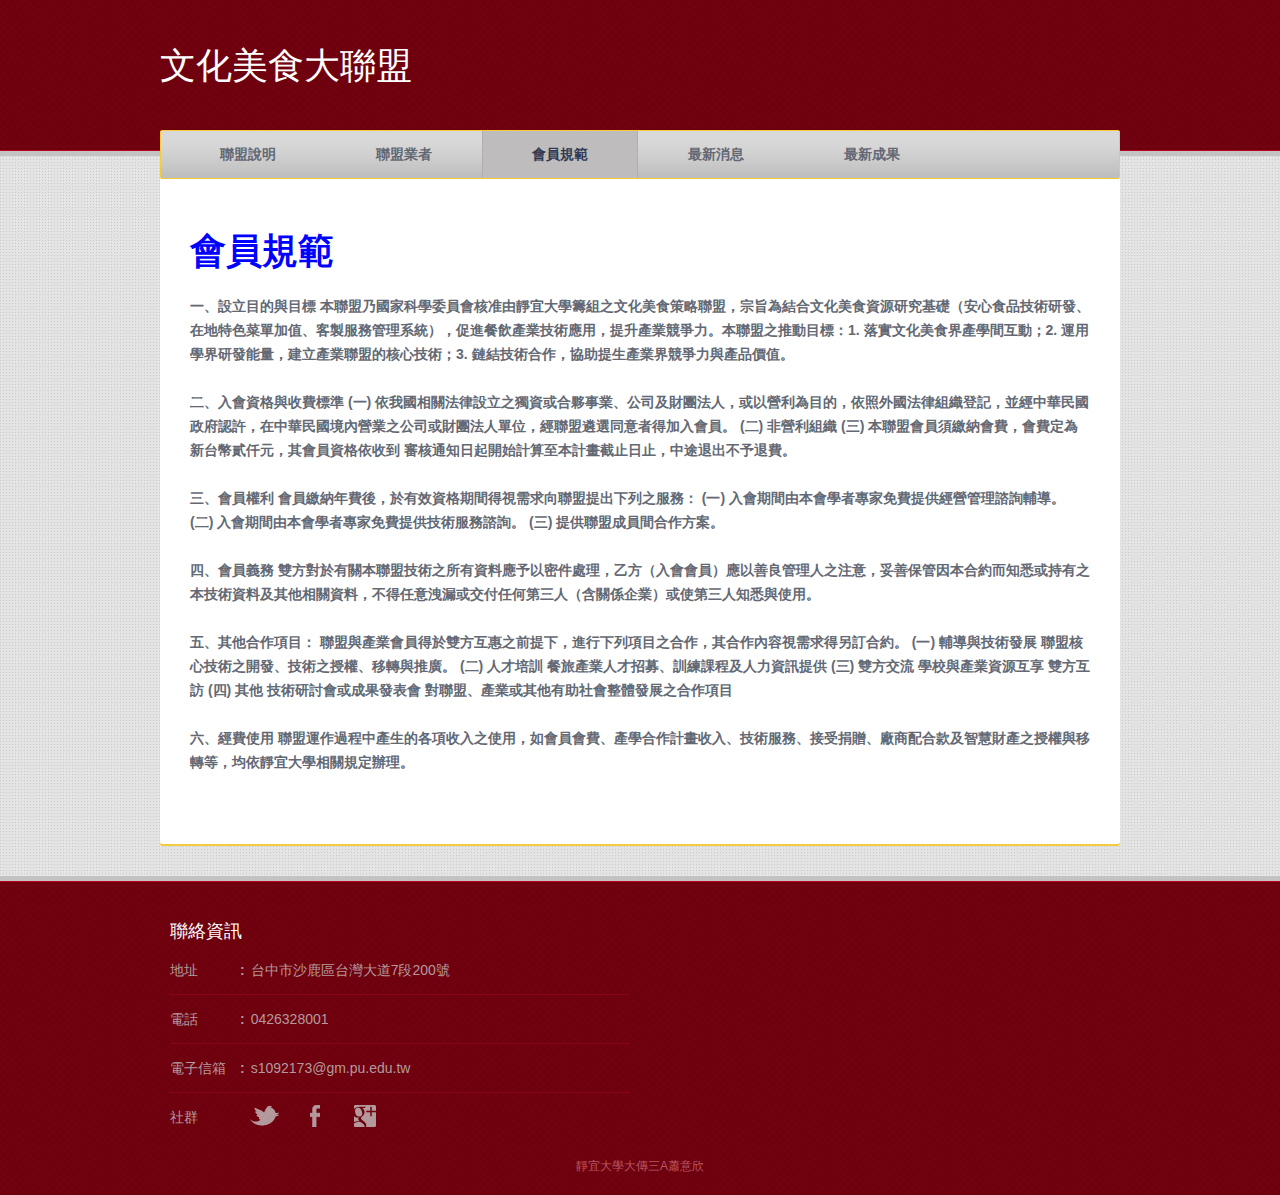
==== rules.html @ f4fca6d4 "Add files via upload" ====
<!DOCTYPE html>
<!-- Website template by freewebsitetemplates.com -->
<html>
<head>
	<meta charset="UTF-8">
	<title>文化美食大聯盟</title>
	<link rel="stylesheet" href="css/style.css" type="text/css">
</head>
<body>
	<div id="page">
		<div id="header">
			<div class="background">
				<h1 id="logo"> <a href="index.html">文化美食大聯盟</a> </h1>
				<div id="navigation">
					<ul>
						<li>
							<a href="index.html">聯盟說明</a>
						</li>
						<li>
							<a href="members.html">聯盟業者</a>
						</li>
						<li class="selected">
							<a href="rules.html">會員規範</a>
						</li>
						<li>
							<a href="news.html">最新消息</a>
						</li>
						<li>
							<a href="works.html">最新成果</a>
						</li>
						
					</ul>
				</div>
			</div>
		</div>
		<div id="contents">
			<div id="rates">
				<h1><font color="blue"><b>會員規範</b></font></h1>
				<p><b>
					一、設立目的與目標

				   本聯盟乃國家科學委員會核准由靜宜大學籌組之文化美食策略聯盟，宗旨為結合文化美食資源研究基礎（安心食品技術研發、在地特色菜單加值、客製服務管理系統），促進餐飲產業技術應用，提升產業競爭力。本聯盟之推動目標：1. 落實文化美食界產學間互動；2. 運用學界研發能量，建立產業聯盟的核心技術；3. 鏈結技術合作，協助提生產業界競爭力與產品價值。
				   <br><br>
				 

					二、入會資格與收費標準

					(一)  依我國相關法律設立之獨資或合夥事業、公司及財團法人，或以營利為目的，依照外國法律組織登記，並經中華民國政府認許，在中華民國境內營業之公司或財團法人單位，經聯盟遴選同意者得加入會員。 
					(二)  非營利組織 
					(三)  本聯盟會員須繳納會費，會費定為新台幣貳仟元，其會員資格依收到 
					審核通知日起開始計算至本計畫截止日止，中途退出不予退費。
					<br><br>
					 

					三、會員權利

					會員繳納年費後，於有效資格期間得視需求向聯盟提出下列之服務： 
					(一) 入會期間由本會學者專家免費提供經營管理諮詢輔導。 
					(二) 入會期間由本會學者專家免費提供技術服務諮詢。 
					(三) 提供聯盟成員間合作方案。
					<br><br>
					 

					四、會員義務

					雙方對於有關本聯盟技術之所有資料應予以密件處理，乙方（入會會員）應以善良管理人之注意，妥善保管因本合約而知悉或持有之本技術資料及其他相關資料，不得任意洩漏或交付任何第三人（含關係企業）或使第三人知悉與使用。
					<br><br>
					 

					五、其他合作項目：

					聯盟與產業會員得於雙方互惠之前提下，進行下列項目之合作，其合作內容視需求得另訂合約。 
					(一) 輔導與技術發展 
					聯盟核心技術之開發、技術之授權、移轉與推廣。 
					(二) 人才培訓 
					餐旅產業人才招募、訓練課程及人力資訊提供 
					(三) 雙方交流
					學校與產業資源互享
					雙方互訪
					(四) 其他
					技術研討會或成果發表會
					對聯盟、產業或其他有助社會整體發展之合作項目
					<br><br>

					六、經費使用

					    聯盟運作過程中產生的各項收入之使用，如會員會費、產學合作計畫收入、技術服務、接受捐贈、廠商配合款及智慧財產之授權與移轉等，均依靜宜大學相關規定辦理。
					<br><br> 
				</b></p>
			</div>
		</div>
		<div id="footer">
			<div class="background">
				<div class="body">
					
					<div class="section">
						<h3>聯絡資訊</h3>
						<ul>
							<li>
								<span>地址</span><strong>:</strong>
								<p>
									台中市沙鹿區台灣大道7段200號
								</p>
							</li>
							<li>
								<span>電話</span><strong>:</strong>
								<p>
									0426328001
								</p>
							</li>
							<li>
								<span>電子信箱</span><strong>:</strong>
								<p>
									s1092173@gm.pu.edu.tw
								</p>
							</li>
							<li>
								<span>社群</span><a href="http://freewebsitetemplates.com/go/twitter/" target="_blank" class="twitter"></a><a href="http://freewebsitetemplates.com/go/facebook/" target="_blank" class="facebook"></a><a href="http://freewebsitetemplates.com/go/googleplus/" target="_blank" class="googleplus"></a>
							</li>
						</ul>
					</div>
					<p id="footnote">
						靜宜大學大傳三A蕭意欣
					</p>
				</div>
			</div>
		</div>
	</div>
</body>
</html>
---- css/style.css ----
/* Website template by freewebsitetemplates.com */
@font-face {
	font-family: 'DaysOne-Regular';
	src: url('../fonts/DaysOne-Regular.eot');
	src: local('☺'), url('../fonts/DaysOne-Regular.woff') format('woff'), url('../fonts/DaysOne-Regular.ttf') format('truetype'), url('../fonts/DaysOne-Regular.svg') format('svg');
	font-weight: normal;
	font-style: normal;
}
body {
	background: url(../images/bg-body.jpg) repeat left top;
	font-family: Arial, Helvetica, sans-serif;
	min-width: 960px;
	margin: 0;
}
.background {
	background: url(../images/bg-pattern-red.jpg) repeat left top;
}
#page {
	width: 960px;
	margin: 0 auto;
	padding: 156px 0 0;
}
img {
	border: 0;
}
/*------------------------------ SPRITES ------------------------------*/
#footer ul li a {
	background: url(../images/icons.png) no-repeat;
}
#message input[type='submit'], .more {
	background: url(../images/bg-buttons.png) no-repeat;
}
.more {
	background-position: 0 -35px;
	color: #636974;
	display: inline-block;
	font-size: 14px;
	font-weight: bold;
	height: 35px;
	line-height: 35px;
	width: 170px;
	padding: 1px 0;
	text-align: center;
	text-decoration: none;
	text-transform: uppercase;
}
.more:hover {
	background-position: 0 -82px;
	color: #010000;
}
/*------------------------------ HEADER ------------------------------*/
#header {
	width: 100%;
	border-bottom: 5px solid #c3c3c3;
	position: absolute;
	left: 0;
	top: 0;
}
#header .background {
	height: 150px;
	border-bottom: 1px solid #b6051c;
}
/** Logo **/
#logo {
	font-family: 'DaysOne-Regular';
	font-size: 36px;
	font-weight: normal;
	line-height: 130px;
	width: 960px;
	margin: 0 auto;
}
#logo a {
	color: #fff;
	text-decoration: none;
	text-transform: uppercase;
}
/** Navigation **/
#navigation {
	background: url(../images/bg-navigation.png) no-repeat;
	height: 49px;
	width: 960px;
	margin: 0 auto;
	position: relative;
	top: 0;
}
#navigation ul {
	display: inline-block;
	list-style: none;
	margin: 0;
	padding: 1px 10px;
}
#navigation li {
	float: left;
}
#navigation li a {
	color: #636974;
	display: block;
	font-size: 14px;
	font-weight: bold;
	line-height: 47px;
	width: 154px;
	border-color: transparent;
	border-style: none solid;
	border-width: 1px;
	text-align: center;
	text-decoration: none;
	text-transform: uppercase;
}
#navigation li a:hover, #navigation li.selected a {
	background-color: #bebcbc;
	color: #2e3a54;
	border-color: #afafaf;
}
/*------------------------------ CONTENTS ------------------------------*/
#contents {
	background: #fff url(../images/bg-content-bottom.png) no-repeat left bottom;
	display: inline-block;
	width: 100%;
	margin-bottom: 30px;
	padding: 23px 0 0;
	-webkit-border-bottom-right-radius: 1px;
	-webkit-border-bottom-left-radius: 1px;
	-moz-border-radius-bottomright: 1px;
	-moz-border-radius-bottomleft: 1px;
	border-bottom-right-radius: 1px;
	border-bottom-left-radius: 1px;
}
#contents h1, #contents h2, #contents h4, #contents h5, #contents h6 {
	color: #2e3a54;
	font-family: "DaysOne-Regular";
	font-size: 36px;
	font-weight: normal;
	margin: 0 0 18px;
}
#contents h2 {
	font-size: 24px;
	line-height: 24px;
	text-transform: uppercase;
}
#contents h4 {
	font-size: 16px;
	line-height: 21px;
	margin: 0 0 12px;
	text-transform: uppercase;
}
#contents h5 {
	font-size: 14px;
	line-height: 24px;
	margin: 0;
	text-transform: uppercase;
}
#contents h5 a {
	color: #940315;
	text-decoration: none;
}
#contents h6 {
	font-size: 12px;
	line-height: 24px;
	text-transform: uppercase;
}
#contents p {
	color: #636974;
	font-size: 14px;
	line-height: 24px;
	margin: 0;
	padding: 0 0 24px;
}
#contents p a {
	color: #636974;
}
#contents p a:hover {
	color: #721f29;
}
#contents h5 a:hover {
	text-decoration: underline;
}
#contents .footer {
	background-color: #f8f8f8;
	clear: both;
	width: 900px;
	margin: 0 0 4px -30px;
	padding: 20px 30px 0;
}
#contents .footer h6 {
	float: left;
	width: 210px;
	margin-bottom: 30px;
	margin-right: 20px;
	text-transform: uppercase;
}
#contents .section {
	width: 260px;
	padding: 0 0 0 20px;
}
#contents > div:first-child {
	padding: 48px 30px 24px;
}
.time {
	color: #636974;
	display: block;
	font-size: 12px;
	line-height: 12px;
	padding: 6px 0 5px;
}
/** adbox **/
#contents #adbox {
	background: url(../images/bg-adbox-bottom.png) no-repeat left bottom;
	padding: 0 0 19px;
	position: relative;
}
#adbox > div {
	background-color: #f0f0f0;
	height: 390px;
	-webkit-border-bottom-right-radius: 1px;
	-webkit-border-bottom-left-radius: 1px;
	-moz-border-radius-bottomright: 1px;
	-moz-border-radius-bottomleft: 1px;
	border-bottom-right-radius: 1px;
	border-bottom-left-radius: 1px;
	padding-right: 20px;
}
#adbox > div:after {
	clear:both;
	content:"";
	display:block;
	height:1%;
	line-height:0;
	visibility:hidden;
}
#adbox h1 {
	padding-top: 18px;
}
#adbox h4 {
	font-size: 14px;
}
#adbox img {
	float: left;
	margin-right: 20px;
}
/** Sidebar **/
#contents .sidebar {
	float: left;
	min-height: 490px;
	width: 279px;
	border-right: 1px solid #f2cc3d;
	margin: -19px 40px 0 30px;
	padding: 20px 0 0;
}
#contents .sidebar ul {
	list-style: none;
	margin: 0;
	padding: 0;
}
#contents .sidebar ul li {
	font-size: 14px;
	line-height: 24px;
	margin: 0 0 24px;
}
#contents .sidebar ul span {
	color: #636974;
	display: block;
	font-size: 12px;
	line-height: 12px;
	padding: 6px 0 5px;
}
#contents .sidebar ul li a {
	color: #636974;
	text-decoration: none;
}
#contents .sidebar ul li a:hover {
	text-decoration: underline;
}
#sidebar, .highlight {
	float: right;
	display: inline-block;
	border-left: 1px solid #f2cc3d;
	margin: 0 0 24px 19px;
}
#sidebar .section {
	border-top: 1px solid #f2cc3d;
	padding-top: 24px;
}
#sidebar .section:first-child {
	border: 0;
	padding-top: 0;
}
#sidebar .section ul {
	color: #636974;
	font-size: x-small;
	margin: 0 0 24px;
	padding-left: 12px;
}
#sidebar .section ul li {
	padding-left: 10px;
}
#sidebar .section ul li > a {
	color: #636974;
	display: block;
	font-size: 14px;
	line-height: 24px;
	text-decoration: none;
}
#sidebar .section ul li a:hover {
	text-decoration: underline;
}
/** list **/
ul.list {
	list-style: none;
	width: 600px;
	margin: 0;
	padding: 0;
}
ul.list li h5 + img {
	float: left;
	margin-right: 20px;
	margin-top: 6px;
}
/** Main **/
#main > ul {
	display: inline-block;
	list-style: none;
	width: 580px;
	margin: 0;
	padding: 0;
}
#main > ul li {
	float: left;
	width: 290px;
}
#main > ul li p b {
	color: #2e3a54;
	display: block;
	font-family: 'DaysOne-Regular';
	font-weight: normal;
	text-transform: uppercase;
}
/** About **/
#contents #about {
	padding-bottom: 0;
	padding-top: 48px;
}
#about #main img {
	margin-bottom: 18px;
}
#about .footer p {
	font-size: 12px;
}
/** Services **/
#contents #services {
	display: inline-block;
	width: 900px;
}
#services #sidebar {
	min-height: 620px;
}
/** Rates **/
#rates #sidebar {
	min-height: 616px;
	margin-left: 19px;
}
#rates ul.list li {
	display: inline-block;
	width: 100%;
}
#rates ul.list li > div {
	float: right;
	width: 198px;
	margin-left: 20px;
}
/** Blog **/
#blog #sidebar {
	min-height: 740px;
}
#blog #sidebar ul.posts {
	list-style: none;
	padding: 0;
}
#blog #sidebar ul.posts li {
	margin: 0 0 24px;
	padding: 0;
}
#blog #sidebar ul.posts li span.time a {
	color: #636974;
	text-decoration: none;
}
#blog #sidebar ul.posts li span.time a:hover {
	text-decoration: underline;
}
#blog #main span.time, #blog #main span.time a {
	color: #2e3a54;
	text-decoration: none;
}
#blog #main > ul li {
	width: 100%;
}
/** Contact **/
#contents #contact {
	padding-bottom: 0;
	padding-top: 48px;
}
#contact .highlight {
	width: 438px;
	padding-left: 20px;
}
#contact .highlight ul {
	display: block;
	list-style: none;
	width: 100%;
	margin: 0;
	padding: 0;
}
#contact .highlight ul li {
	float: left;
	display: inline-block;
	width: 180px;
	vertical-align: text-top;
}
#contact .highlight ul li:first-child {
	margin-right: 60px;
}
#contact #main img {
	margin: 6px 0 14px;
}
/*------------------------------ FOOTER ------------------------------*/
#footer {
	width: 100%;
	border-top: 5px solid #c3c3c3;
	position: absolute;
	left: 0;
}
#footer .background {
	border-top: 1px solid #b6051c;
}
#footer .body {
	width: 960px;
	margin: 0 auto;
	padding: 40px 0 20px;
}
#footer .section {
	float: left;
	display: inline-block;
	width: 460px;
	margin: 0 10px 24px;
}
#footer h3 {
	color: #fff;
	font-family: 'DaysOne-Regular';
	font-size: 18px;
	font-weight: normal;
	line-height: 18px;
	margin: 0 0 18px;
	text-transform: uppercase;
}
#footer ul {
	list-style: none;
	margin: 0;
	padding: 0;
}
#footer ul li {
	color: #b3999c;
	display: inline-block;
	font-size: 14px;
	line-height: 24px;
	width: 100%;
	border-top: 1px solid #8a0413;
	padding: 12px 0 0;
	vertical-align:top;
}
#footer ul li:first-child, #footer #message ul li {
	border: 0;
	padding: 0;
}
#footer ul li span {
	float: left;
	display: inline-block;
	width: 70px;
	vertical-align:top;
}
#footer ul li strong {
	float: left;
	display: inline-block;
	margin-right: 6px;
	vertical-align: top;
}
#footer ul li p {
	float: left;
	display: inline-block;
	width: 370px;
	margin: 0;
	padding: 0 0 12px;
}
#footer ul li a {
	color: #b3999c;
	display: inline-block;
	height: 22px;
	width: 30px;
	margin: 0 10px;
	text-decoration: none;
}
#footer ul li a.twitter {
	background-position: -40px 0;
}
#footer ul li a.facebook {
	background-position: -40px -32px;
}
#footer ul li a.googleplus {
	background-position: -40px -64px;
}
#footer ul li a.twitter:hover {
	background-position: 0 0;
}
#footer ul li a.facebook:hover {
	background-position: 0 -32px;
}
#footer ul li a.googleplus:hover {
	background-position: 0 -64px;
}
/** message **/
#message label {
	float: left;
	color: #b3999c;
	display: inline-block;
	font-size: 14px;
	line-height: 30px;
	width: 96px;
	margin-right: 10px;
	text-align: right;
}
#message input[type='text'] {
	color: #636974;
	display: inline-block;
	font-family: Arial, Helvetica, sans-serif;
	font-size: 14px;
	height: 35px;
	line-height: 35px;
	width: 342px;
	border: 1px solid #d7d7d7;
	margin: 0 0 11px;
	padding: 0 4px;
}
#message textarea {
	color: #636974;
	display: inline-block;
	font-family: Arial, Helvetica, sans-serif;
	font-size: 14px;
	height: 95px;
	line-height: 24px;
	width: 342px;
	border: 1px solid #d7d7d7;
	margin: 0 0 4px;
	padding: 0 4px;
	overflow: auto;
	resize: none;
}
#message input[type='submit'] {
	background-position: 0 0;
	color: #636974;
	cursor: pointer;
	font-family: Arial, Helvetica, sans-serif;
	font-size: 14px;
	height: 25px;
	line-height: 25px;
	width: 52px;
	border: 0;
	margin-left: 106px;
	padding: 0;
}
#message input[type='submit']:hover {
	background-position: -62px 0;
	color: #2e3a54;
}
#footnote {
	clear: both;
	color: #b75661;
	font-size: 12px;
	margin: 0;
	text-align: center;
}
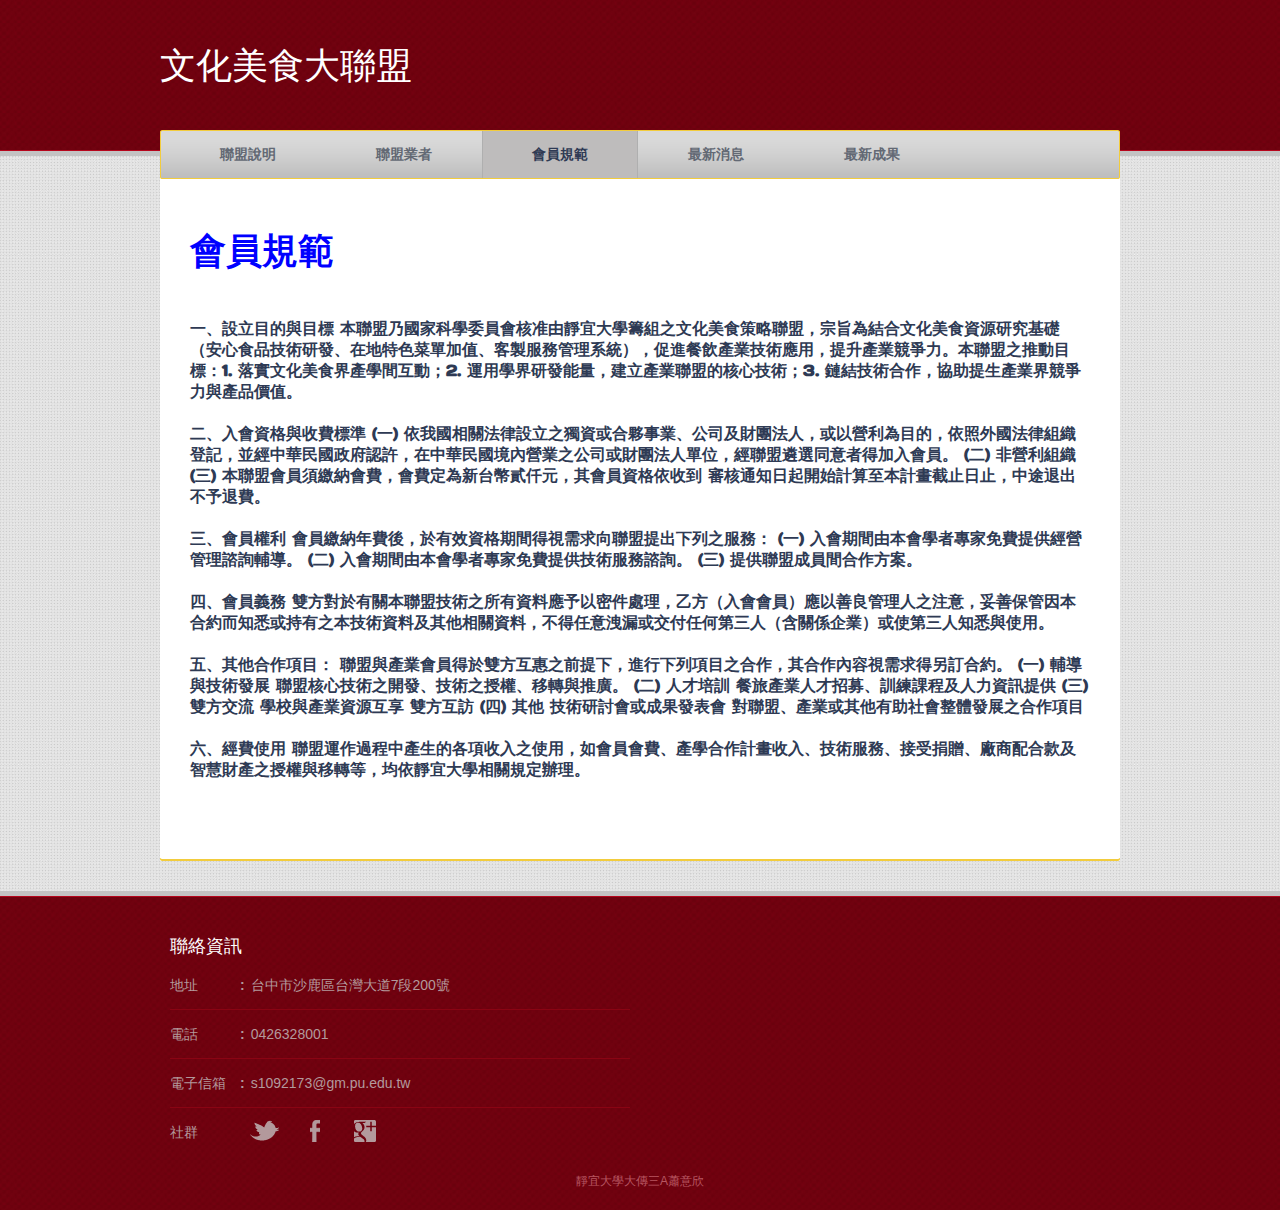
==== commit 55397599: "Add files via upload" ====
--- a/rules.html
+++ b/rules.html
@@ -36,7 +36,7 @@
 		<div id="contents">
 			<div id="rates">
 				<h1><font color="blue"><b>會員規範</b></font></h1>
-				<p><b>
+				<p><b><h4>
 					一、設立目的與目標
 
 				   本聯盟乃國家科學委員會核准由靜宜大學籌組之文化美食策略聯盟，宗旨為結合文化美食資源研究基礎（安心食品技術研發、在地特色菜單加值、客製服務管理系統），促進餐飲產業技術應用，提升產業競爭力。本聯盟之推動目標：1. 落實文化美食界產學間互動；2. 運用學界研發能量，建立產業聯盟的核心技術；3. 鏈結技術合作，協助提生產業界競爭力與產品價值。
@@ -86,7 +86,7 @@
 
 					    聯盟運作過程中產生的各項收入之使用，如會員會費、產學合作計畫收入、技術服務、接受捐贈、廠商配合款及智慧財產之授權與移轉等，均依靜宜大學相關規定辦理。
 					<br><br> 
-				</b></p>
+				</b></p></h4>
 			</div>
 		</div>
 		<div id="footer">
